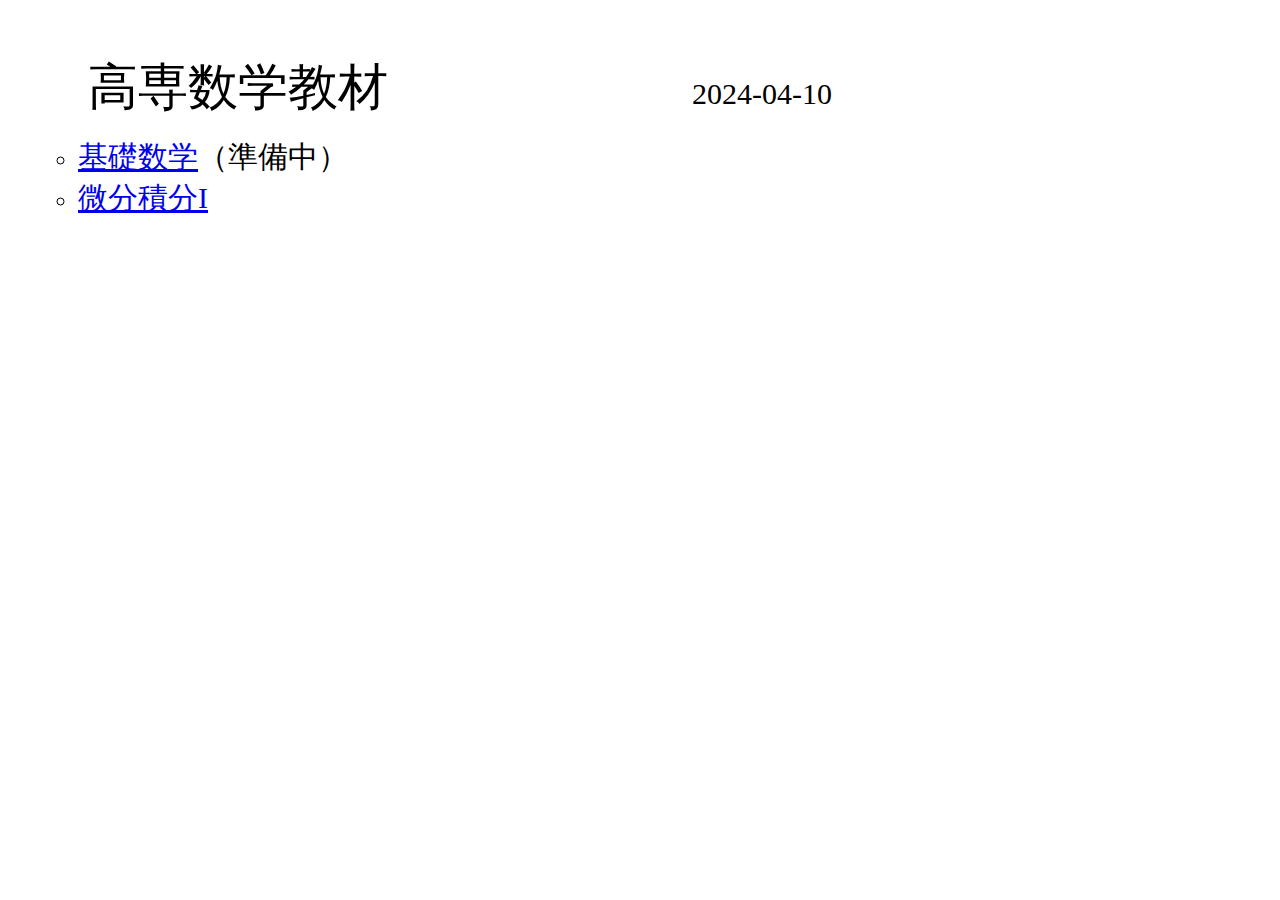
==== index.html @ 5200a849 "240408" ====
<!DOCTYPE html> 
<html>
<head> 
<meta charset="utf-8"> 
<title>ket-lms</title> 
<link rel="stylesheet" type="text/css" href="style.css">

<script src="ketcindyjs/jquery.min.js"></script> 
<link rel="stylesheet" href="ketcindyjs/katex/katex11.min.css" /> 
<script src="ketcindyjs/katex/katex11.min.js"></script> 
<script src="ketcindyjs/auto-render11.min.js"></script> 
<script>$(document).ready(function(){renderMathInElement(document.body,{delimiters: [{left: "[[", right: "]]", display: true},{left: "$", right: "$", display: false}]})});</script> 
    
</head> 
<body> 
<div style="padding: 30px">
<p><size_50>&emsp;高専数学教材</size_50>
<size_30>&emsp;&emsp;&emsp;&emsp;&emsp;&emsp;&emsp;&emsp;&emsp;&emsp;2024-04-10</size_30>
</p>
<ul style="list-style-type: circle"><size_25>
<li><size_30><a href="kiso.html" >基礎数学</a>（準備中）</size_30></li>
<li><size_30><a href="bisekiI.html" >微分積分I</a></size_30></li>
</ul>

</body> 
</html>
---- style.css ----
size_10 {
font-size: 10px;
}
size_20 {
font-size: 20px;
}
size_25 {
font-size: 25px;
}
size_30 {
font-size: 30px;
}
size_40 {
font-size: 40px;
}
size_45 {
font-size: 45px;
}
size_50 {
font-size: 50px;
}

color_red {
  color: red;
}
color_blue {
  color: blue;
}
color_green {
  color: green;
}


ol.list_parentheses{
  padding:0 0 0 0.5em;
  margin:0;
}
ol.list_parentheses li{
  list-style-type:none;
  list-style-position:inside;
  counter-increment: cnt;
}
ol.list_parentheses li:before{
  display: marker;
  content: "(" counter(cnt) ") ";
}
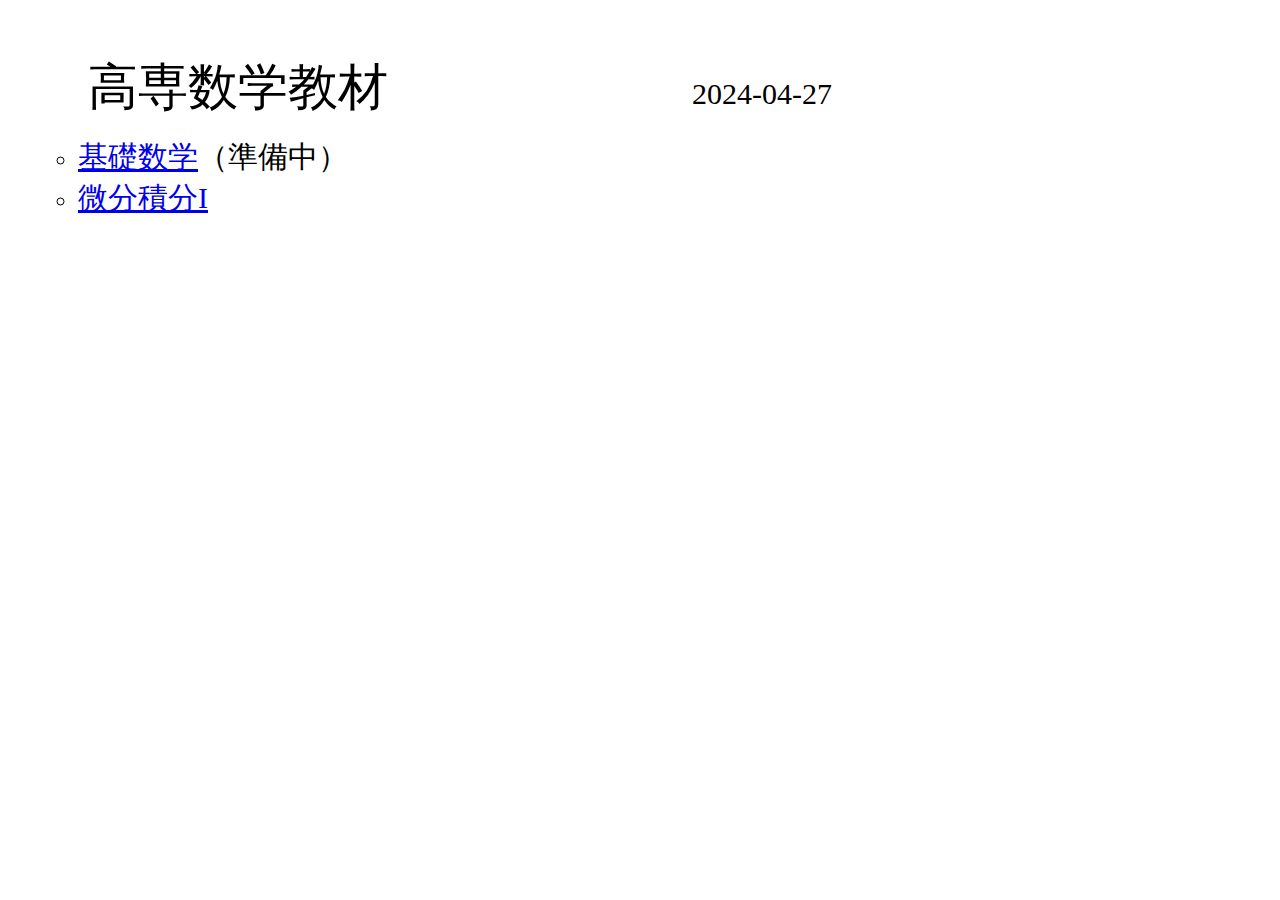
==== commit 1ba8e14a: "240424" ====
--- a/index.html
+++ b/index.html
@@ -2,7 +2,7 @@
 <html>
 <head> 
 <meta charset="utf-8"> 
-<title>ket-lms</title> 
+<title>高専数学教材</title> 
 <link rel="stylesheet" type="text/css" href="style.css">
 
 <script src="ketcindyjs/jquery.min.js"></script> 
@@ -15,7 +15,7 @@
 <body> 
 <div style="padding: 30px">
 <p><size_50>&emsp;高専数学教材</size_50>
-<size_30>&emsp;&emsp;&emsp;&emsp;&emsp;&emsp;&emsp;&emsp;&emsp;&emsp;2024-04-10</size_30>
+<size_30>&emsp;&emsp;&emsp;&emsp;&emsp;&emsp;&emsp;&emsp;&emsp;&emsp;2024-04-27</size_30>
 </p>
 <ul style="list-style-type: circle"><size_25>
 <li><size_30><a href="kiso.html" >基礎数学</a>（準備中）</size_30></li>
